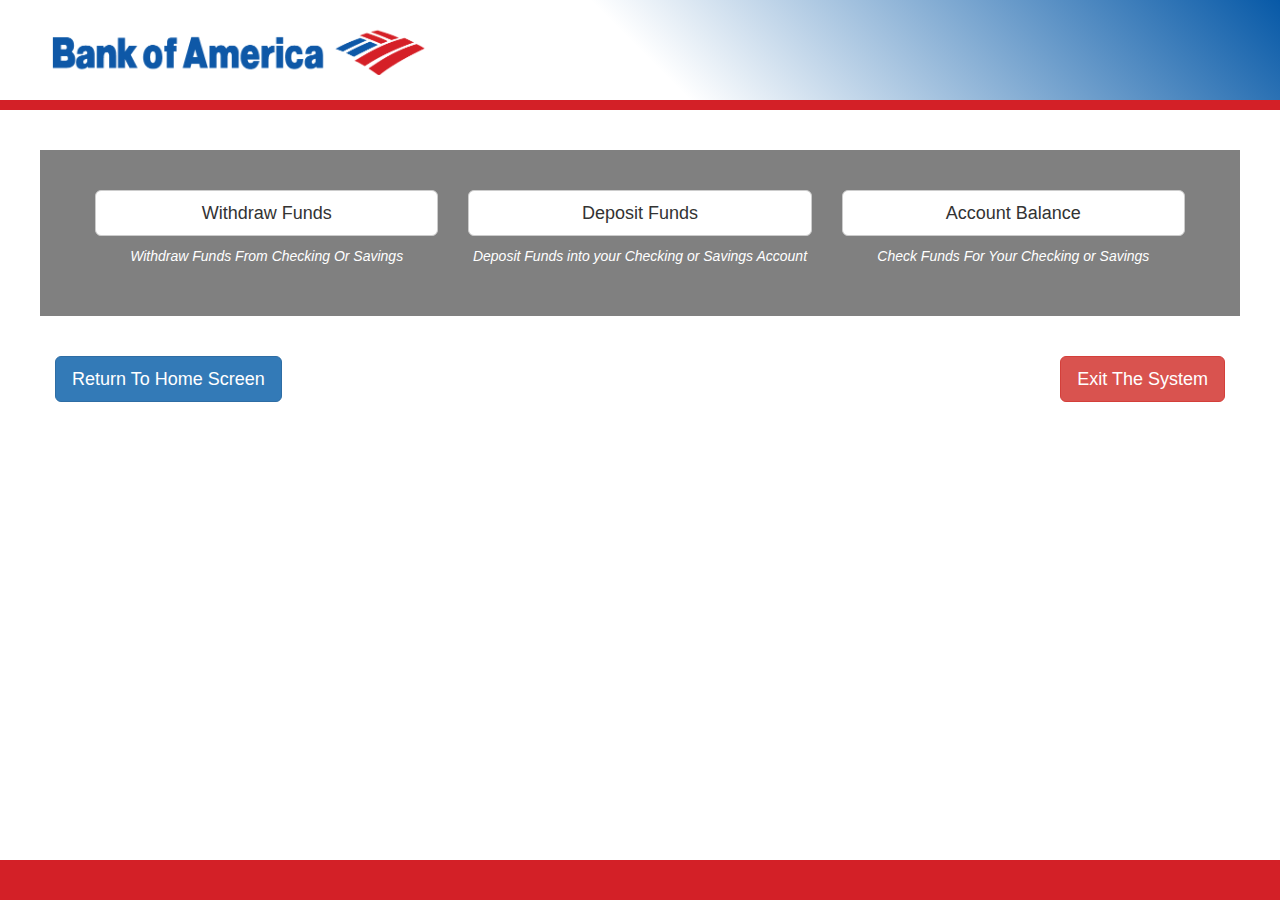
==== page3-LF.html @ 33de9974 "Starter Page3 by LF, added to master CSS file" ====
<!DOCTYPE html>
<html>
<head>
	<!--reset css page-->
	<link rel="stylesheet" type="text/css" href="assets/reset.css">
	<!--Bootstrap linked-->
	<link rel="stylesheet" href="https://maxcdn.bootstrapcdn.com/bootstrap/3.3.6/css/bootstrap.min.css">
	<!-- css page linked -->
	<link rel="stylesheet" type="text/css" href="assets/style.css">

	<title>Your Account</title>
</head>
<body>
<div class="container-fluid">
	<div class="row">
	<!--contains header with color logo-->
	<div class="col-md-12 header">
		<img id="colorLogo" src ="images/LogoColor.png" _alt"BankLogo">
	</div>
	</div>
</div> <!--end of container-->

<!--contains three account options-->
<div class="row options">

	<div class="col-md-4 withdraw">
		<button type="button" class="btn btn-default btn-lg btn-block">Withdraw Funds</button>
		<p id="note"> Withdraw Funds From Checking Or Savings</p>
	</div>

	<div class="col-md-4 deposit">
		<button type="button" class="btn btn-default btn-lg btn-block">Deposit Funds</button>
		<p id="note"> Deposit Funds into your Checking or Savings Account</p>
	</div>

	<div class="col-md-4 checkAcct">
		<button type="button" class="btn btn-default btn-lg btn-block">Account Balance</button>
		<p id="note">Check Funds For Your Checking or Savings</p>
	</div>

</div><!--end of account options-->

<!--contains nav options of back and exit-->
<div class="row nav">
	<div class= "col-md-6 home">
			<button type="button" class="btn btn-primary btn-lg pull-left">Return To Home Screen</button>
			<br>
	</div>
	<div class= "col-md-6 exit">
			<button type="button" class="btn btn-danger btn-lg pull-right">Exit The System</button>
	</div>
</div><!--end of navigation row-->


<div class="container-fluid">
	<div class="row">
	<!--Its just the footer-->
	<div class="col-md-12 footer">
	</div>
	</div>
</div> <!--end of footer-->


</body>
</html>
---- assets/style.css ----
.header{
	padding: 25px 0 25px 50px;
	border-bottom: solid 10px #D32027;
	background: linear-gradient(45deg, white,white, #0759A7);
	}

#colorLogo{
	height: 50px;
}

.info{
	margin-top: 130px;
	background-color: #c5c5c5;
	padding: 20px 20px 20px 20px;
	}


.footer{
	background-color: #D32027;
	height:40px;
	position:absolute;
	bottom: 0;
}

/* CSS by LF for page3-LF.html */
.options{
	background-color: grey;
	margin: 40px;
	padding: 40px;
}

.nav {
	margin: 40px;
	overflow: auto;
}

#note {
	font-style: italic;
	font-size: 14px;
	text-align: center;
	padding-top: 10px;
	color: white;
}
/* End of CSS by LF for page3-LF.html */
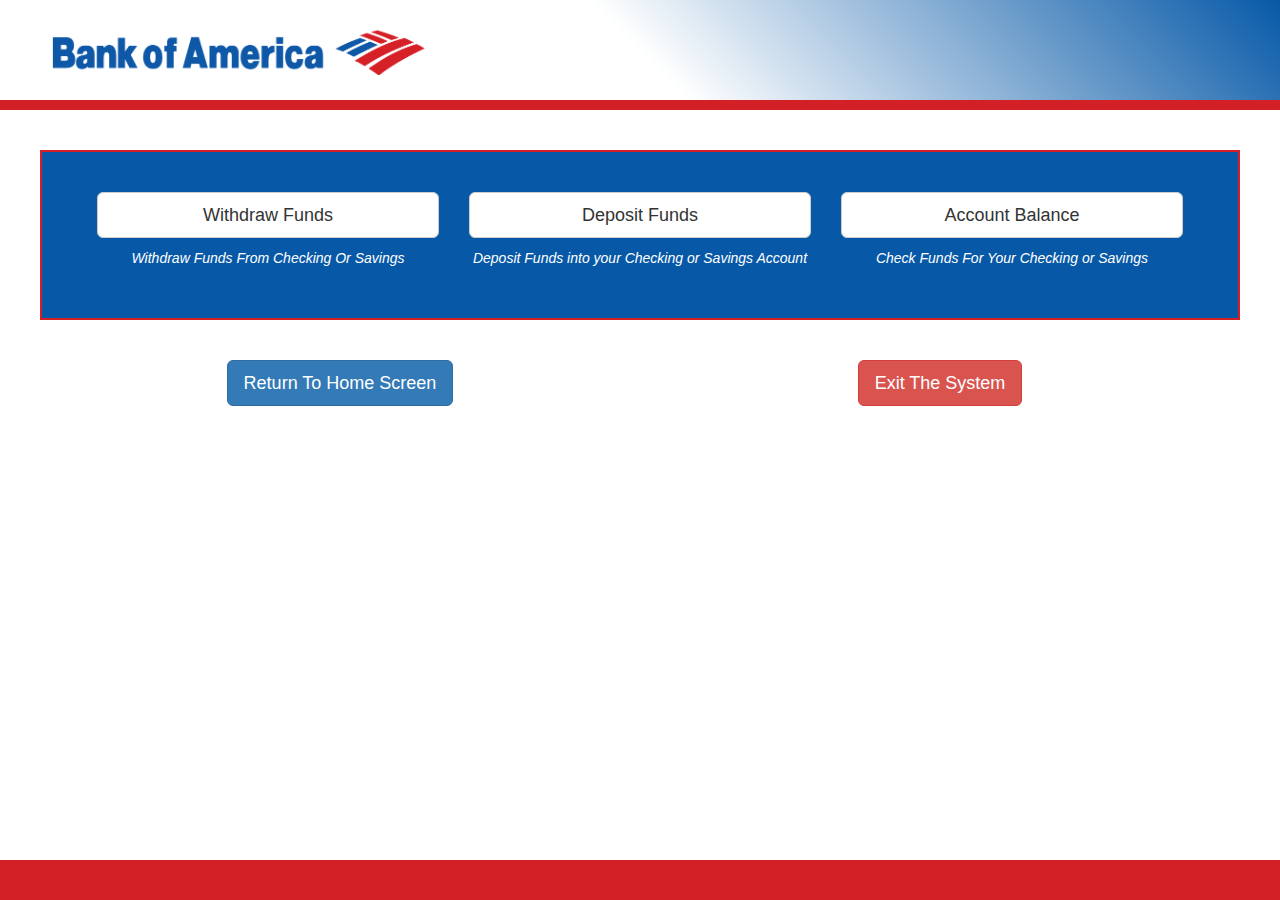
==== commit c35141da: "Tweaked some CSS in page3" ====
--- a/page3-LF.html
+++ b/page3-LF.html
@@ -43,11 +43,11 @@
 <!--contains nav options of back and exit-->
 <div class="row nav">
 	<div class= "col-md-6 home">
-			<button type="button" class="btn btn-primary btn-lg pull-left">Return To Home Screen</button>
+			<button type="button" class="btn btn-primary btn-lg center-block">Return To Home Screen</button>
 			<br>
 	</div>
 	<div class= "col-md-6 exit">
-			<button type="button" class="btn btn-danger btn-lg pull-right">Exit The System</button>
+			<button type="button" class="btn btn-danger btn-lg center-block">Exit The System</button>
 	</div>
 </div><!--end of navigation row-->
 
--- a/assets/style.css
+++ b/assets/style.css
@@ -24,9 +24,10 @@
 
 /* CSS by LF for page3-LF.html */
 .options{
-	background-color: grey;
+	background-color: #0759A7;
 	margin: 40px;
 	padding: 40px;
+	border: 2px solid #D32027;
 }
 
 .nav {
